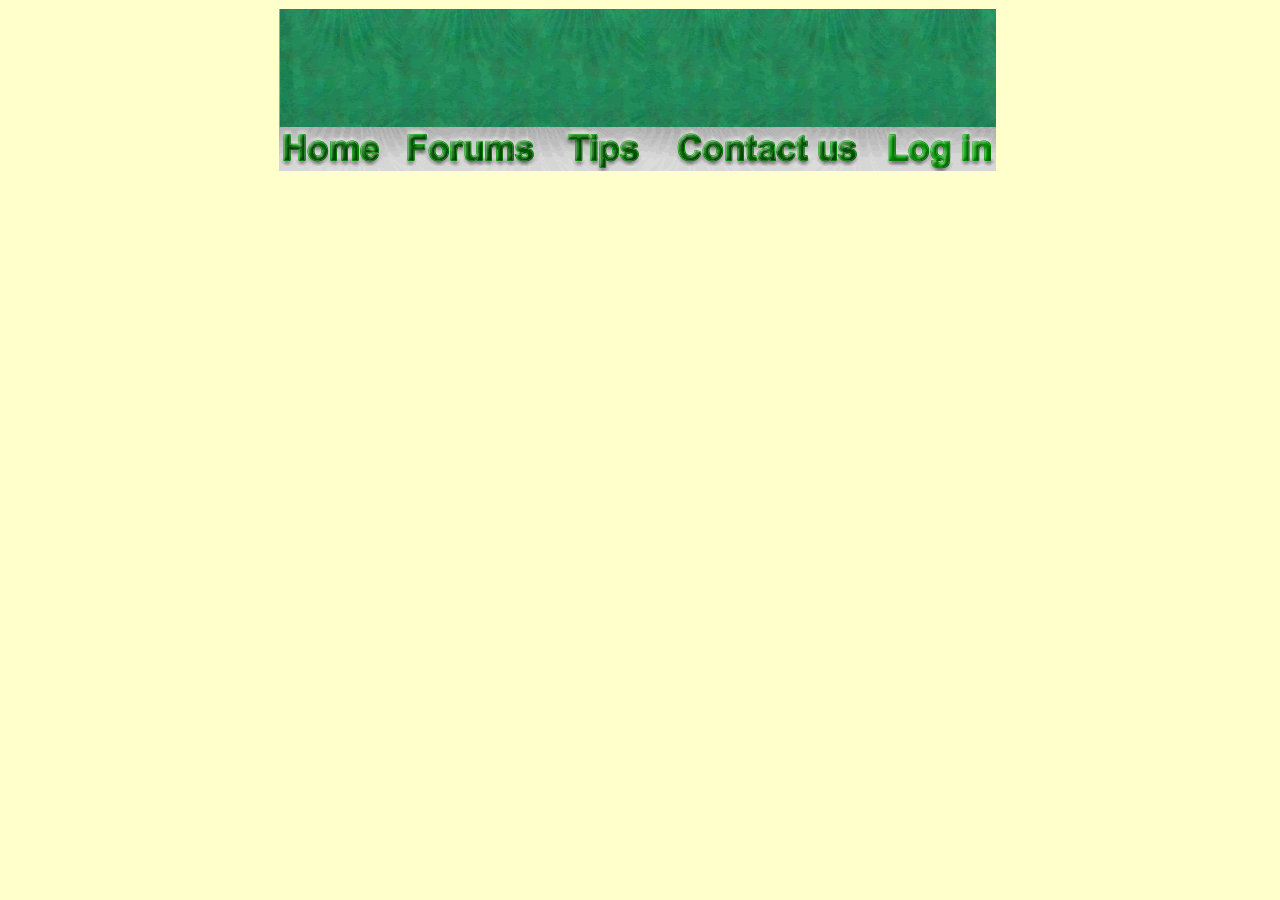
==== index.htm @ 8d911e20 "Add home page template" ====
<!DOCTYPE html PUBLIC "-//W3C//DTD XHTML 1.0 Transitional//EN"
"http://www.w3.org/TR/xhtml1/DTD/xhtml1-transitional.dtd">
<!-- saved from url=(0014)about:internet -->
<html xmlns="http://www.w3.org/1999/xhtml">
<head>
<title>template.gif</title>
<meta http-equiv="Content-Type" content="text/html; charset=utf-8" />
<link rel="stylesheet" type="text/css" href="style1.css" />
<!--Fireworks CS3 Dreamweaver CS3 target.  Created Mon Dec 13 14:35:12 GMT-0700 (Mountain Standard Time) 2010-->
<script language="JavaScript1.2" type="text/javascript">
<!--
function MM_findObj(n, d) { //v4.01
  var p,i,x;  if(!d) d=document; if((p=n.indexOf("?"))>0&&parent.frames.length) {
    d=parent.frames[n.substring(p+1)].document; n=n.substring(0,p);}
  if(!(x=d[n])&&d.all) x=d.all[n]; for (i=0;!x&&i<d.forms.length;i++) x=d.forms[i][n];
  for(i=0;!x&&d.layers&&i<d.layers.length;i++) x=MM_findObj(n,d.layers[i].document);
  if(!x && d.getElementById) x=d.getElementById(n); return x;
}
function MM_nbGroup(event, grpName) { //v6.0
var i,img,nbArr,args=MM_nbGroup.arguments;
  if (event == "init" && args.length > 2) {
    if ((img = MM_findObj(args[2])) != null && !img.MM_init) {
      img.MM_init = true; img.MM_up = args[3]; img.MM_dn = img.src;
      if ((nbArr = document[grpName]) == null) nbArr = document[grpName] = new Array();
      nbArr[nbArr.length] = img;
      for (i=4; i < args.length-1; i+=2) if ((img = MM_findObj(args[i])) != null) {
        if (!img.MM_up) img.MM_up = img.src;
        img.src = img.MM_dn = args[i+1];
        nbArr[nbArr.length] = img;
    } }
  } else if (event == "over") {
    document.MM_nbOver = nbArr = new Array();
    for (i=1; i < args.length-1; i+=3) if ((img = MM_findObj(args[i])) != null) {
      if (!img.MM_up) img.MM_up = img.src;
      img.src = (img.MM_dn && args[i+2]) ? args[i+2] : ((args[i+1])?args[i+1] : img.MM_up);
      nbArr[nbArr.length] = img;
    }
  } else if (event == "out" ) {
    for (i=0; i < document.MM_nbOver.length; i++) { img = document.MM_nbOver[i]; img.src = (img.MM_dn) ? img.MM_dn : img.MM_up; }
  } else if (event == "down") {
    nbArr = document[grpName];
    if (nbArr) for (i=0; i < nbArr.length; i++) { img=nbArr[i]; img.src = img.MM_up; img.MM_dn = 0; }
    document[grpName] = nbArr = new Array();
    for (i=2; i < args.length-1; i+=2) if ((img = MM_findObj(args[i])) != null) {
      if (!img.MM_up) img.MM_up = img.src;
      img.src = img.MM_dn = (args[i+1])? args[i+1] : img.MM_up;
      nbArr[nbArr.length] = img;
  } }
}

function MM_preloadImages() { //v3.0
  var d=document; if(d.images){ if(!d.MM_p) d.MM_p=new Array();
    var i,j=d.MM_p.length,a=MM_preloadImages.arguments; for(i=0; i<a.length; i++)
    if (a[i].indexOf("#")!=0){ d.MM_p[j]=new Image; d.MM_p[j++].src=a[i];}}
}

//-->
</script>
</head>
<body bgcolor="#ffffcc" onload="MM_preloadImages('images/home_btn_f2.gif','images/home_btn_f3.gif','images/forum_btn_f2.gif','images/forum_btn_f3.gif','images/tips_btn_f2.gif','images/tips_btn_f3.gif','images/Contact_btn_f2.gif','images/Contact_btn_f3.gif','images/login_btn_f2.gif','images/login_btn_f3.gif');">
<table border="0" cellpadding="0" cellspacing="0" width="721" align="center">
<!-- fwtable fwsrc="template.png" fwpage="Page 1" fwbase="template.gif" fwstyle="Dreamweaver" fwdocid = "1149755079" fwnested="0" -->
  <tr>
   <td><img src="images/spacer.gif" width="1" height="1" border="0" alt="" /></td>
   <td><img src="images/spacer.gif" width="103" height="1" border="0" alt="" /></td>
   <td><img src="images/spacer.gif" width="21" height="1" border="0" alt="" /></td>
   <td><img src="images/spacer.gif" width="133" height="1" border="0" alt="" /></td>
   <td><img src="images/spacer.gif" width="27" height="1" border="0" alt="" /></td>
   <td><img src="images/spacer.gif" width="78" height="1" border="0" alt="" /></td>
   <td><img src="images/spacer.gif" width="32" height="1" border="0" alt="" /></td>
   <td><img src="images/spacer.gif" width="186" height="1" border="0" alt="" /></td>
   <td><img src="images/spacer.gif" width="25" height="1" border="0" alt="" /></td>
   <td><img src="images/spacer.gif" width="111" height="1" border="0" alt="" /></td>
   <td><img src="images/spacer.gif" width="4" height="1" border="0" alt="" /></td>
   <td><img src="images/spacer.gif" width="1" height="1" border="0" alt="" /></td>
  </tr>
  
  <tr>
   <td colspan="10"><img src="images/headerbg.gif" width="717" height="118" alt="" /></td>
  </tr>
  
  <tr>
   <td colspan="11"><img name="template_r1_c1" src="images/template_r1_c1.gif" width="717" height="2" border="0" id="template_r1_c1" alt="" /></td>
   <td><img src="images/spacer.gif" width="1" height="2" border="0" alt="" /></td>
  </tr>
  
  <tr>
   <td rowspan="3"><img name="template_r2_c1" src="images/template_r2_c1.gif" width="1" height="42" border="0" id="template_r2_c1" alt="" /></td>
   <td rowspan="2"><a href="index.htm" target="_blank" onmouseout="MM_nbGroup('out');" onmouseover="MM_nbGroup('over','home_btn','images/home_btn_f2.gif','images/home_btn_f3.gif',1);" onclick="MM_nbGroup('down','navbar1','home_btn','images/home_btn_f3.gif',1);"><img name="home_btn" src="images/home_btn.gif" width="103" height="38" border="0" id="home_btn" alt="" /></a></td>
   <td rowspan="3"><img name="template_r2_c3" src="images/template_r2_c3.gif" width="21" height="42" border="0" id="template_r2_c3" alt="" /></td>
   <td rowspan="2"><a href="forums.htm" target="_blank" onmouseout="MM_nbGroup('out');" onmouseover="MM_nbGroup('over','forum_btn','images/forum_btn_f2.gif','images/forum_btn_f3.gif',1);" onclick="MM_nbGroup('down','navbar1','forum_btn','images/forum_btn_f3.gif',1);"><img name="forum_btn" src="images/forum_btn.gif" width="133" height="38" border="0" id="forum_btn" alt="" /></a></td>
   <td rowspan="3"><img name="template_r2_c5" src="images/template_r2_c5.gif" width="27" height="42" border="0" id="template_r2_c5" alt="" /></td>
   <td rowspan="3"><a href="tips.htm" target="_blank" onmouseout="MM_nbGroup('out');" onmouseover="MM_nbGroup('over','tips_btn','images/tips_btn_f2.gif','images/tips_btn_f3.gif',1);" onclick="MM_nbGroup('down','navbar1','tips_btn','images/tips_btn_f3.gif',1);"><img name="tips_btn" src="images/tips_btn.gif" width="78" height="42" border="0" id="tips_btn" alt="" /></a></td>
   <td rowspan="3"><img name="template_r2_c7" src="images/template_r2_c7.gif" width="32" height="42" border="0" id="template_r2_c7" alt="" /></td>
   <td><a href="contact.htm" target="_blank" onmouseout="MM_nbGroup('out');" onmouseover="MM_nbGroup('over','Contact_btn','images/Contact_btn_f2.gif','images/Contact_btn_f3.gif',1);" onclick="MM_nbGroup('down','navbar1','Contact_btn','images/Contact_btn_f3.gif',1);"><img name="Contact_btn" src="images/Contact_btn.gif" width="186" height="37" border="0" id="Contact_btn" alt="" /></a></td>
   <td rowspan="3"><img name="template_r2_c9" src="images/template_r2_c9.gif" width="25" height="42" border="0" id="template_r2_c9" alt="" /></td>
   <td rowspan="3"><a href="login.htm" target="_blank" onmouseout="MM_nbGroup('out');" onmouseover="MM_nbGroup('over','login_btn','images/login_btn_f2.gif','images/login_btn_f3.gif',1);" onclick="MM_nbGroup('down','navbar1','login_btn','images/login_btn_f3.gif',1);"><img name="login_btn" src="images/login_btn.gif" width="111" height="42" border="0" id="login_btn" alt="" /></a></td>
  </tr>
  
  <tr>
   <td rowspan="2"><img name="template_r3_c8" src="images/template_r3_c8.gif" width="186" height="5" border="0" id="template_r3_c8" alt="" /></td>
   <td><img src="images/spacer.gif" width="1" height="1" border="0" alt="" /></td>
  </tr>
  
  <tr>
   <td><img name="template_r4_c2" src="images/template_r4_c2.gif" width="103" height="4" border="0" id="template_r4_c2" alt="" /></td>
   <td><img name="template_r4_c4" src="images/template_r4_c4.gif" width="133" height="4" border="0" id="template_r4_c4" alt="" /></td>
   <td><img src="images/spacer.gif" width="1" height="4" border="0" alt="" /></td>
  
  </tr>
</table>
</body>
</html>
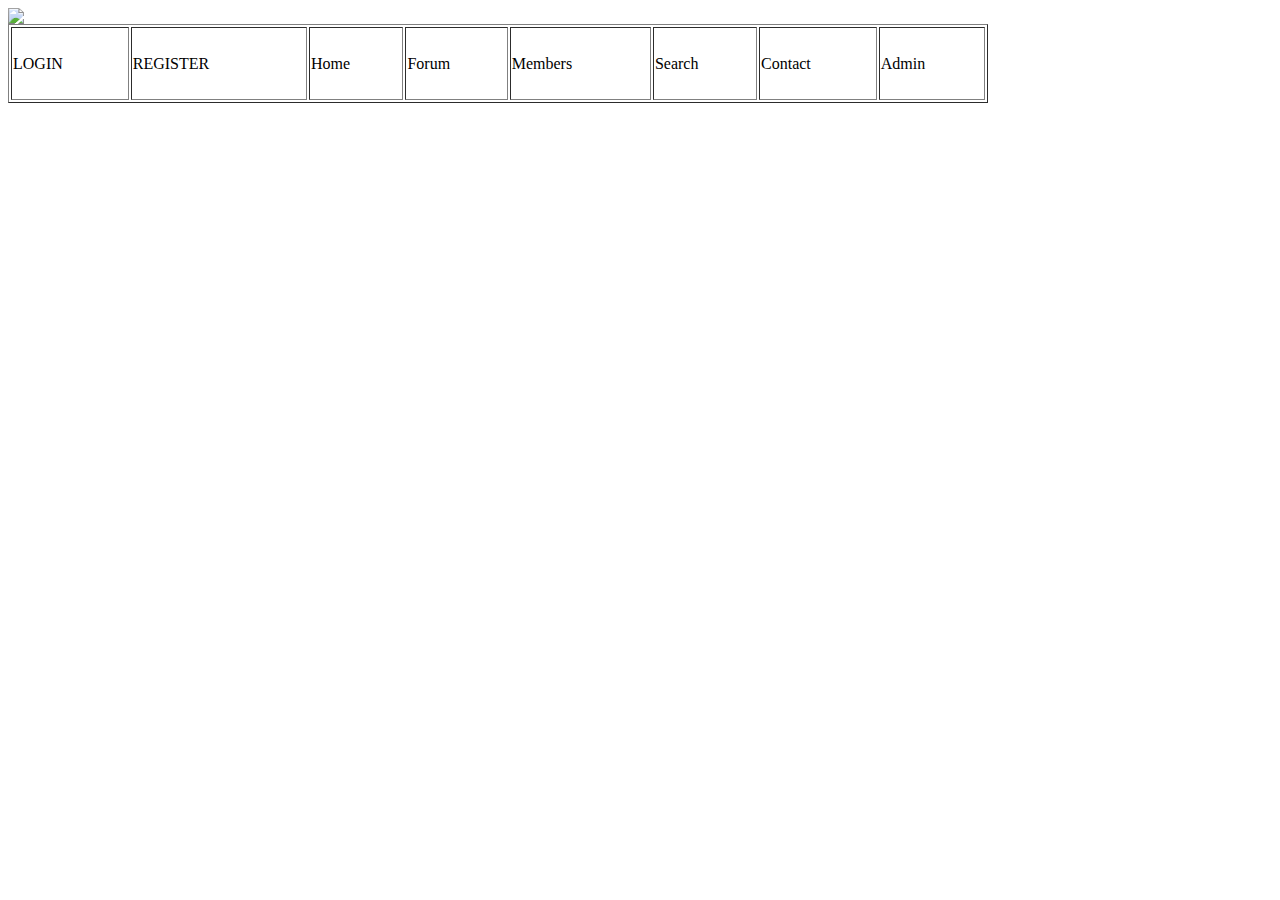
==== commit 1681f904: "Add Updated Files to repository for new initialisation" ====
--- a/index.htm
+++ b/index.htm
@@ -1,113 +1,28 @@
-<!DOCTYPE html PUBLIC "-//W3C//DTD XHTML 1.0 Transitional//EN"
-"http://www.w3.org/TR/xhtml1/DTD/xhtml1-transitional.dtd">
-<!-- saved from url=(0014)about:internet -->
-<html xmlns="http://www.w3.org/1999/xhtml">
-<head>
-<title>template.gif</title>
-<meta http-equiv="Content-Type" content="text/html; charset=utf-8" />
-<link rel="stylesheet" type="text/css" href="style1.css" />
-<!--Fireworks CS3 Dreamweaver CS3 target.  Created Mon Dec 13 14:35:12 GMT-0700 (Mountain Standard Time) 2010-->
-<script language="JavaScript1.2" type="text/javascript">
-<!--
-function MM_findObj(n, d) { //v4.01
-  var p,i,x;  if(!d) d=document; if((p=n.indexOf("?"))>0&&parent.frames.length) {
-    d=parent.frames[n.substring(p+1)].document; n=n.substring(0,p);}
-  if(!(x=d[n])&&d.all) x=d.all[n]; for (i=0;!x&&i<d.forms.length;i++) x=d.forms[i][n];
-  for(i=0;!x&&d.layers&&i<d.layers.length;i++) x=MM_findObj(n,d.layers[i].document);
-  if(!x && d.getElementById) x=d.getElementById(n); return x;
-}
-function MM_nbGroup(event, grpName) { //v6.0
-var i,img,nbArr,args=MM_nbGroup.arguments;
-  if (event == "init" && args.length > 2) {
-    if ((img = MM_findObj(args[2])) != null && !img.MM_init) {
-      img.MM_init = true; img.MM_up = args[3]; img.MM_dn = img.src;
-      if ((nbArr = document[grpName]) == null) nbArr = document[grpName] = new Array();
-      nbArr[nbArr.length] = img;
-      for (i=4; i < args.length-1; i+=2) if ((img = MM_findObj(args[i])) != null) {
-        if (!img.MM_up) img.MM_up = img.src;
-        img.src = img.MM_dn = args[i+1];
-        nbArr[nbArr.length] = img;
-    } }
-  } else if (event == "over") {
-    document.MM_nbOver = nbArr = new Array();
-    for (i=1; i < args.length-1; i+=3) if ((img = MM_findObj(args[i])) != null) {
-      if (!img.MM_up) img.MM_up = img.src;
-      img.src = (img.MM_dn && args[i+2]) ? args[i+2] : ((args[i+1])?args[i+1] : img.MM_up);
-      nbArr[nbArr.length] = img;
-    }
-  } else if (event == "out" ) {
-    for (i=0; i < document.MM_nbOver.length; i++) { img = document.MM_nbOver[i]; img.src = (img.MM_dn) ? img.MM_dn : img.MM_up; }
-  } else if (event == "down") {
-    nbArr = document[grpName];
-    if (nbArr) for (i=0; i < nbArr.length; i++) { img=nbArr[i]; img.src = img.MM_up; img.MM_dn = 0; }
-    document[grpName] = nbArr = new Array();
-    for (i=2; i < args.length-1; i+=2) if ((img = MM_findObj(args[i])) != null) {
-      if (!img.MM_up) img.MM_up = img.src;
-      img.src = img.MM_dn = (args[i+1])? args[i+1] : img.MM_up;
-      nbArr[nbArr.length] = img;
-  } }
-}
-
-function MM_preloadImages() { //v3.0
-  var d=document; if(d.images){ if(!d.MM_p) d.MM_p=new Array();
-    var i,j=d.MM_p.length,a=MM_preloadImages.arguments; for(i=0; i<a.length; i++)
-    if (a[i].indexOf("#")!=0){ d.MM_p[j]=new Image; d.MM_p[j++].src=a[i];}}
-}
-
-//-->
-</script>
-</head>
-<body bgcolor="#ffffcc" onload="MM_preloadImages('images/home_btn_f2.gif','images/home_btn_f3.gif','images/forum_btn_f2.gif','images/forum_btn_f3.gif','images/tips_btn_f2.gif','images/tips_btn_f3.gif','images/Contact_btn_f2.gif','images/Contact_btn_f3.gif','images/login_btn_f2.gif','images/login_btn_f3.gif');">
-<table border="0" cellpadding="0" cellspacing="0" width="721" align="center">
-<!-- fwtable fwsrc="template.png" fwpage="Page 1" fwbase="template.gif" fwstyle="Dreamweaver" fwdocid = "1149755079" fwnested="0" -->
-  <tr>
-   <td><img src="images/spacer.gif" width="1" height="1" border="0" alt="" /></td>
-   <td><img src="images/spacer.gif" width="103" height="1" border="0" alt="" /></td>
-   <td><img src="images/spacer.gif" width="21" height="1" border="0" alt="" /></td>
-   <td><img src="images/spacer.gif" width="133" height="1" border="0" alt="" /></td>
-   <td><img src="images/spacer.gif" width="27" height="1" border="0" alt="" /></td>
-   <td><img src="images/spacer.gif" width="78" height="1" border="0" alt="" /></td>
-   <td><img src="images/spacer.gif" width="32" height="1" border="0" alt="" /></td>
-   <td><img src="images/spacer.gif" width="186" height="1" border="0" alt="" /></td>
-   <td><img src="images/spacer.gif" width="25" height="1" border="0" alt="" /></td>
-   <td><img src="images/spacer.gif" width="111" height="1" border="0" alt="" /></td>
-   <td><img src="images/spacer.gif" width="4" height="1" border="0" alt="" /></td>
-   <td><img src="images/spacer.gif" width="1" height="1" border="0" alt="" /></td>
-  </tr>
-  
-  <tr>
-   <td colspan="10"><img src="images/headerbg.gif" width="717" height="118" alt="" /></td>
-  </tr>
-  
-  <tr>
-   <td colspan="11"><img name="template_r1_c1" src="images/template_r1_c1.gif" width="717" height="2" border="0" id="template_r1_c1" alt="" /></td>
-   <td><img src="images/spacer.gif" width="1" height="2" border="0" alt="" /></td>
-  </tr>
-  
-  <tr>
-   <td rowspan="3"><img name="template_r2_c1" src="images/template_r2_c1.gif" width="1" height="42" border="0" id="template_r2_c1" alt="" /></td>
-   <td rowspan="2"><a href="index.htm" target="_blank" onmouseout="MM_nbGroup('out');" onmouseover="MM_nbGroup('over','home_btn','images/home_btn_f2.gif','images/home_btn_f3.gif',1);" onclick="MM_nbGroup('down','navbar1','home_btn','images/home_btn_f3.gif',1);"><img name="home_btn" src="images/home_btn.gif" width="103" height="38" border="0" id="home_btn" alt="" /></a></td>
-   <td rowspan="3"><img name="template_r2_c3" src="images/template_r2_c3.gif" width="21" height="42" border="0" id="template_r2_c3" alt="" /></td>
-   <td rowspan="2"><a href="forums.htm" target="_blank" onmouseout="MM_nbGroup('out');" onmouseover="MM_nbGroup('over','forum_btn','images/forum_btn_f2.gif','images/forum_btn_f3.gif',1);" onclick="MM_nbGroup('down','navbar1','forum_btn','images/forum_btn_f3.gif',1);"><img name="forum_btn" src="images/forum_btn.gif" width="133" height="38" border="0" id="forum_btn" alt="" /></a></td>
-   <td rowspan="3"><img name="template_r2_c5" src="images/template_r2_c5.gif" width="27" height="42" border="0" id="template_r2_c5" alt="" /></td>
-   <td rowspan="3"><a href="tips.htm" target="_blank" onmouseout="MM_nbGroup('out');" onmouseover="MM_nbGroup('over','tips_btn','images/tips_btn_f2.gif','images/tips_btn_f3.gif',1);" onclick="MM_nbGroup('down','navbar1','tips_btn','images/tips_btn_f3.gif',1);"><img name="tips_btn" src="images/tips_btn.gif" width="78" height="42" border="0" id="tips_btn" alt="" /></a></td>
-   <td rowspan="3"><img name="template_r2_c7" src="images/template_r2_c7.gif" width="32" height="42" border="0" id="template_r2_c7" alt="" /></td>
-   <td><a href="contact.htm" target="_blank" onmouseout="MM_nbGroup('out');" onmouseover="MM_nbGroup('over','Contact_btn','images/Contact_btn_f2.gif','images/Contact_btn_f3.gif',1);" onclick="MM_nbGroup('down','navbar1','Contact_btn','images/Contact_btn_f3.gif',1);"><img name="Contact_btn" src="images/Contact_btn.gif" width="186" height="37" border="0" id="Contact_btn" alt="" /></a></td>
-   <td rowspan="3"><img name="template_r2_c9" src="images/template_r2_c9.gif" width="25" height="42" border="0" id="template_r2_c9" alt="" /></td>
-   <td rowspan="3"><a href="login.htm" target="_blank" onmouseout="MM_nbGroup('out');" onmouseover="MM_nbGroup('over','login_btn','images/login_btn_f2.gif','images/login_btn_f3.gif',1);" onclick="MM_nbGroup('down','navbar1','login_btn','images/login_btn_f3.gif',1);"><img name="login_btn" src="images/login_btn.gif" width="111" height="42" border="0" id="login_btn" alt="" /></a></td>
-  </tr>
-  
-  <tr>
-   <td rowspan="2"><img name="template_r3_c8" src="images/template_r3_c8.gif" width="186" height="5" border="0" id="template_r3_c8" alt="" /></td>
-   <td><img src="images/spacer.gif" width="1" height="1" border="0" alt="" /></td>
-  </tr>
-  
-  <tr>
-   <td><img name="template_r4_c2" src="images/template_r4_c2.gif" width="103" height="4" border="0" id="template_r4_c2" alt="" /></td>
-   <td><img name="template_r4_c4" src="images/template_r4_c4.gif" width="133" height="4" border="0" id="template_r4_c4" alt="" /></td>
-   <td><img src="images/spacer.gif" width="1" height="4" border="0" alt="" /></td>
-  
-  </tr>
-</table>
-</body>
-</html>
+<!DOCTYPE HTML PUBLIC "-//W3C//DTD HTML 4.01 Transitional//EN"
+"http://www.w3.org/TR/html4/loose.dtd">
+
+<html>
+<head>
+<title>Green Living</title>
+<link rel="stylesheet" type="text/css" href="style.css">
+
+</head>
+
+<body>
+<img id="header" src="images/logo.png">
+<table id="menu" width="980" border="1">
+	<tr>
+		<td height="69">LOGIN</td>
+		<td>REGISTER</td>
+		<td>Home</td>
+		<td>Forum</td>
+		<td>Members</td>
+		<td>Search</td>
+		<td>Contact</td>
+		<td>Admin</td>
+	</tr>
+</table>
+
+</body>
+</html>
+
